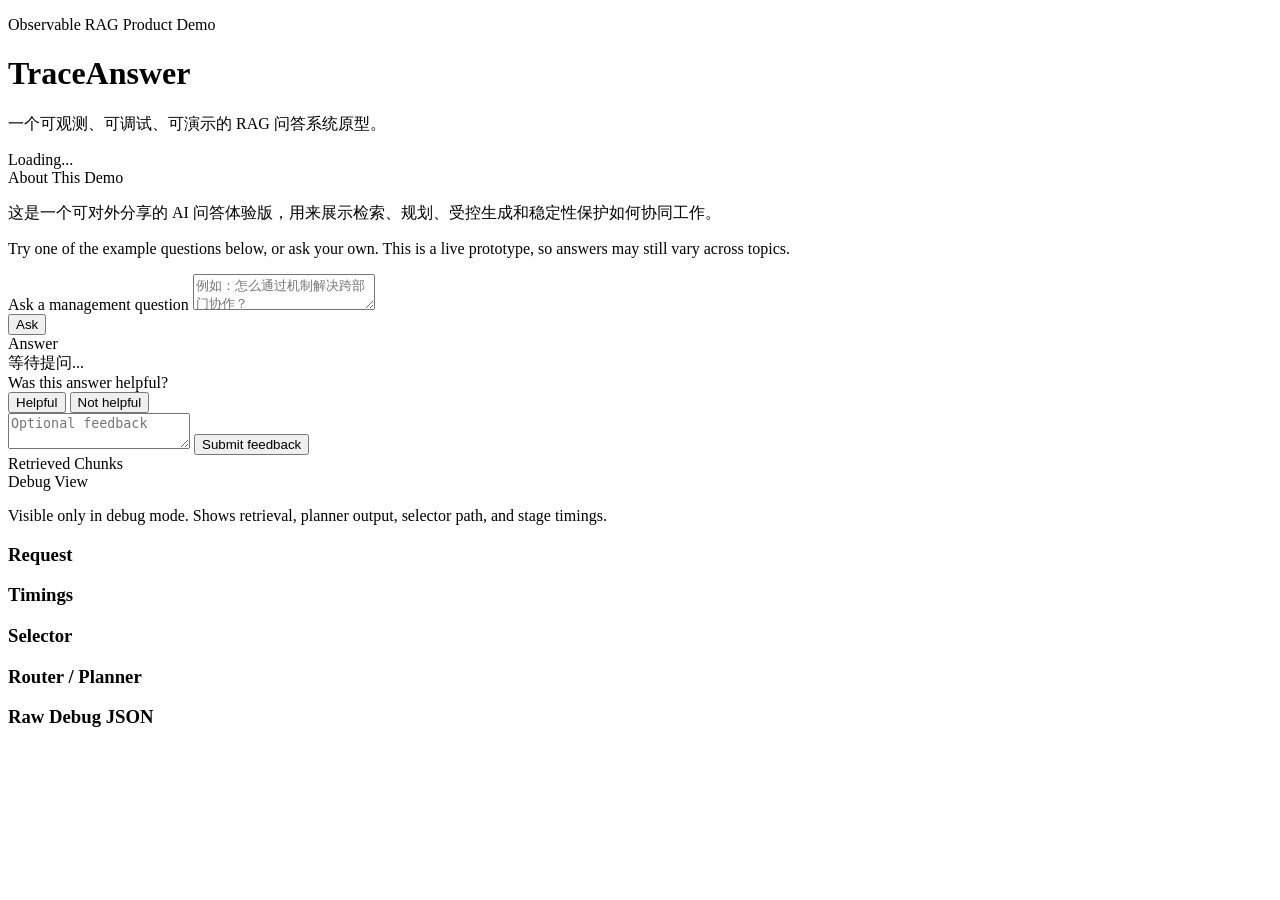
==== web_demo/index.html @ 5a914829 "Prepare TraceAnswer external demo for Render deployment" ====
<!DOCTYPE html>
<html lang="zh-CN">
<head>
  <meta charset="UTF-8" />
  <meta name="viewport" content="width=device-width, initial-scale=1.0" />
  <title>TraceAnswer Demo</title>
  <link rel="stylesheet" href="/static/style.css" />
</head>
<body>
  <div class="page">
    <header class="hero">
      <div>
        <p class="eyebrow">Observable RAG Product Demo</p>
        <h1 id="demoTitle">TraceAnswer</h1>
        <p id="demoTagline" class="subtitle">一个可观测、可调试、可演示的 RAG 问答系统原型。</p>
      </div>
      <div id="healthBadge" class="badge">Loading...</div>
    </header>

    <section class="intro panel">
      <div class="section-title">About This Demo</div>
      <p id="demoDescription" class="intro-text">
        这是一个可对外分享的 AI 问答体验版，用来展示检索、规划、受控生成和稳定性保护如何协同工作。
      </p>
      <p class="intro-note">Try one of the example questions below, or ask your own. This is a live prototype, so answers may still vary across topics.</p>
    </section>

    <main class="layout">
      <section class="panel main-panel">
        <div class="input-card">
          <label for="questionInput">Ask a management question</label>
          <textarea id="questionInput" placeholder="例如：怎么通过机制解决跨部门协作？"></textarea>
          <div class="actions">
            <button id="askButton">Ask</button>
            <span id="requestStatus" class="status"></span>
          </div>
          <div class="examples" id="exampleButtons"></div>
        </div>

        <div class="answer-card">
          <div id="answerTitle" class="section-title">Answer</div>
          <div id="answerText" class="answer-text">等待提问...</div>
          <div id="feedbackBox" class="feedback-box hidden">
            <div id="feedbackPrompt" class="feedback-title">Was this answer helpful?</div>
            <div class="feedback-actions">
              <button id="thumbUpButton" class="feedback-btn">Helpful</button>
              <button id="thumbDownButton" class="feedback-btn muted">Not helpful</button>
            </div>
            <textarea id="feedbackComment" class="feedback-comment" placeholder="Optional feedback"></textarea>
            <button id="submitFeedbackButton" class="submit-feedback">Submit feedback</button>
            <div id="feedbackStatus" class="status"></div>
          </div>
        </div>

        <div class="sources-card">
          <div class="section-title">Retrieved Chunks</div>
          <div id="sourcesList" class="sources-list"></div>
        </div>
      </section>

      <aside id="debugPanel" class="panel debug-panel hidden">
        <div id="debugTitle" class="section-title">Debug View</div>
        <p id="debugDescription" class="debug-note">Visible only in debug mode. Shows retrieval, planner output, selector path, and stage timings.</p>

        <div class="debug-group">
          <h3>Request</h3>
          <div id="requestMeta" class="kv-grid"></div>
        </div>

        <div class="debug-group">
          <h3>Timings</h3>
          <div id="timingsGrid" class="timing-grid"></div>
        </div>

        <div class="debug-group">
          <h3>Selector</h3>
          <div id="selectorMeta" class="kv-grid"></div>
        </div>

        <div class="debug-group">
          <h3>Router / Planner</h3>
          <pre id="plannerPre" class="json-box"></pre>
        </div>

        <div class="debug-group">
          <h3>Raw Debug JSON</h3>
          <pre id="debugPre" class="json-box"></pre>
        </div>
      </aside>
    </main>
  </div>

  <script src="/static/app.js"></script>
</body>
</html>
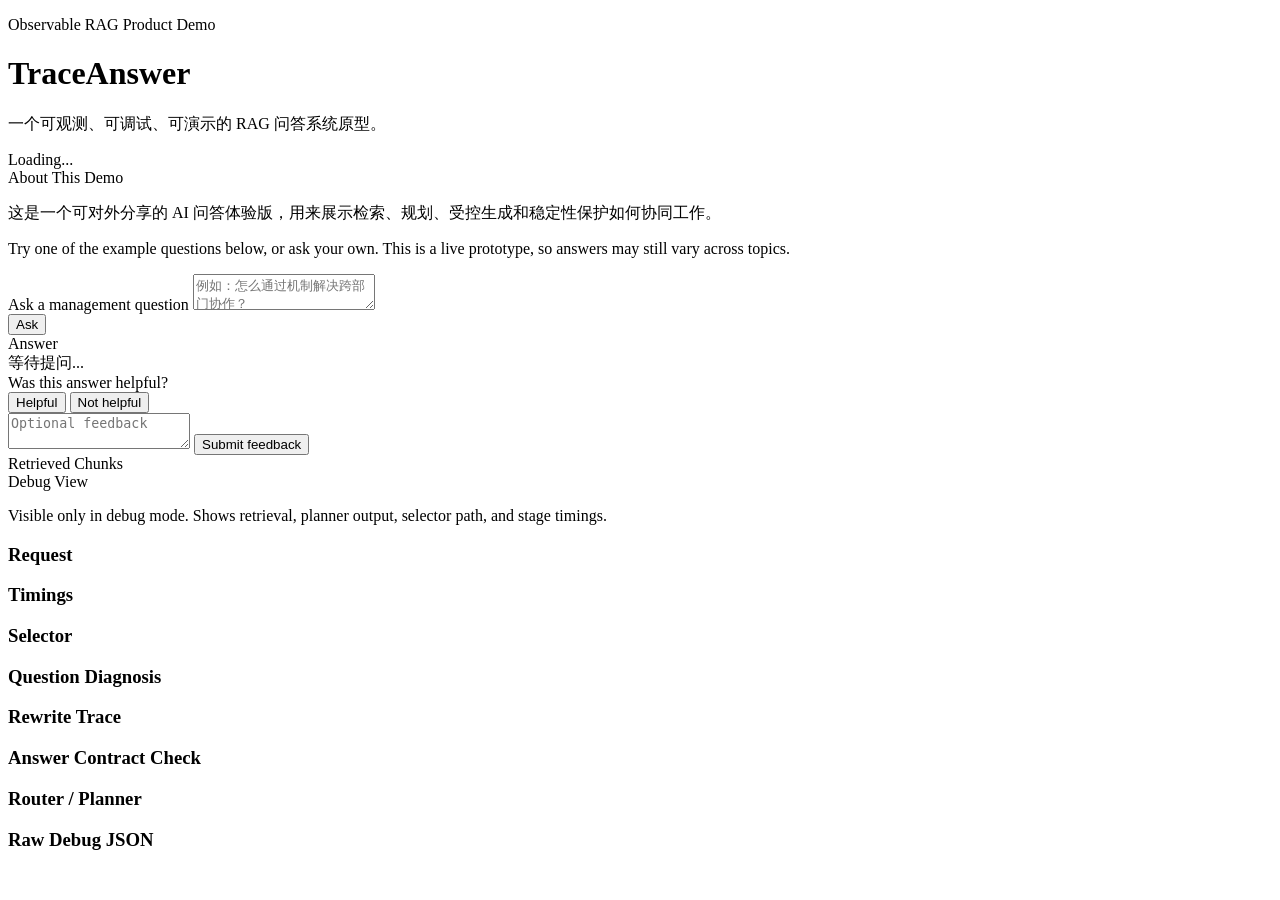
==== commit 1f693676: "Fix /api/ask request flow and error handling" ====
--- a/web_demo/index.html
+++ b/web_demo/index.html
@@ -31,7 +31,7 @@
           <label for="questionInput">Ask a management question</label>
           <textarea id="questionInput" placeholder="例如：怎么通过机制解决跨部门协作？"></textarea>
           <div class="actions">
-            <button id="askButton">Ask</button>
+            <button id="askButton" type="button">Ask</button>
             <span id="requestStatus" class="status"></span>
           </div>
           <div class="examples" id="exampleButtons"></div>
@@ -43,11 +43,11 @@
           <div id="feedbackBox" class="feedback-box hidden">
             <div id="feedbackPrompt" class="feedback-title">Was this answer helpful?</div>
             <div class="feedback-actions">
-              <button id="thumbUpButton" class="feedback-btn">Helpful</button>
-              <button id="thumbDownButton" class="feedback-btn muted">Not helpful</button>
+              <button id="thumbUpButton" type="button" class="feedback-btn">Helpful</button>
+              <button id="thumbDownButton" type="button" class="feedback-btn muted">Not helpful</button>
             </div>
             <textarea id="feedbackComment" class="feedback-comment" placeholder="Optional feedback"></textarea>
-            <button id="submitFeedbackButton" class="submit-feedback">Submit feedback</button>
+            <button id="submitFeedbackButton" type="button" class="submit-feedback">Submit feedback</button>
             <div id="feedbackStatus" class="status"></div>
           </div>
         </div>
@@ -78,6 +78,21 @@
         </div>
 
         <div class="debug-group">
+          <h3>Question Diagnosis</h3>
+          <div id="diagnosisMeta" class="kv-grid"></div>
+        </div>
+
+        <div class="debug-group">
+          <h3>Rewrite Trace</h3>
+          <pre id="rewriteTracePre" class="json-box"></pre>
+        </div>
+
+        <div class="debug-group">
+          <h3>Answer Contract Check</h3>
+          <div id="contractMeta" class="kv-grid"></div>
+        </div>
+
+        <div class="debug-group">
           <h3>Router / Planner</h3>
           <pre id="plannerPre" class="json-box"></pre>
         </div>
